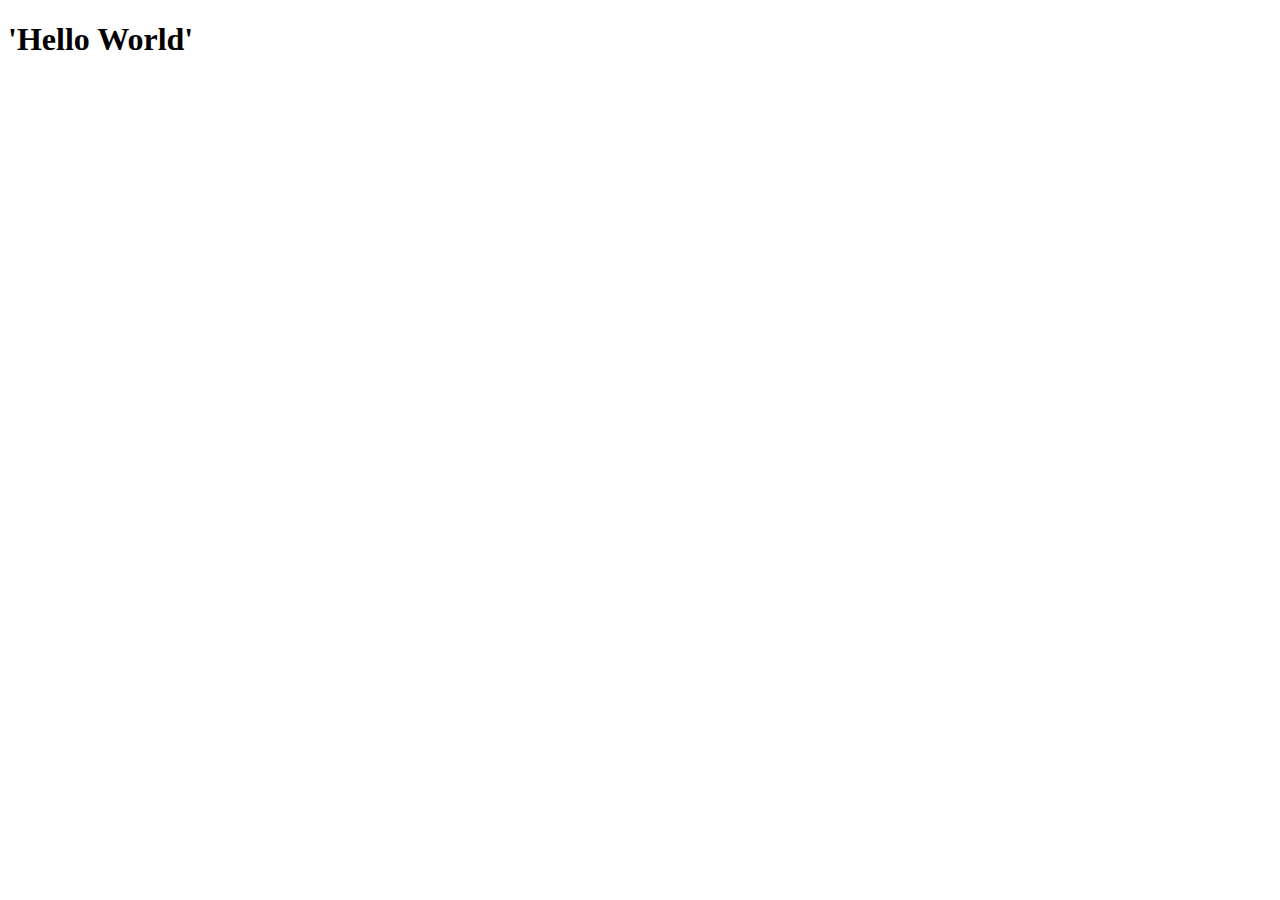
==== index.html @ 09fba4bf "first commit Hello World" ====
<!DOCTYPE html>
<html lang="en">
  <head>
    <meta charset="UTF-8">
    <title>Fork Me! FCC: Test Suite Template</title>
    <link rel="stylesheet" href="css/style.css">
  </head>

  <body>
    <h1>'Hello World'</h1>
    <script src="https://cdn.freecodecamp.org/testable-projects-fcc/v1/bundle.js"></script>

    <!--

    Hello Camper!

    For now, the test suite only works in Chrome!
    Please read the README below in the JS Editor before beginning.
    Feel free to delete this message once you have read it.
    Good luck and Happy Coding!

    - The freeCodeCamp Team

    -->
    <script  src="js/index.js"></script>
  </body>
</html>
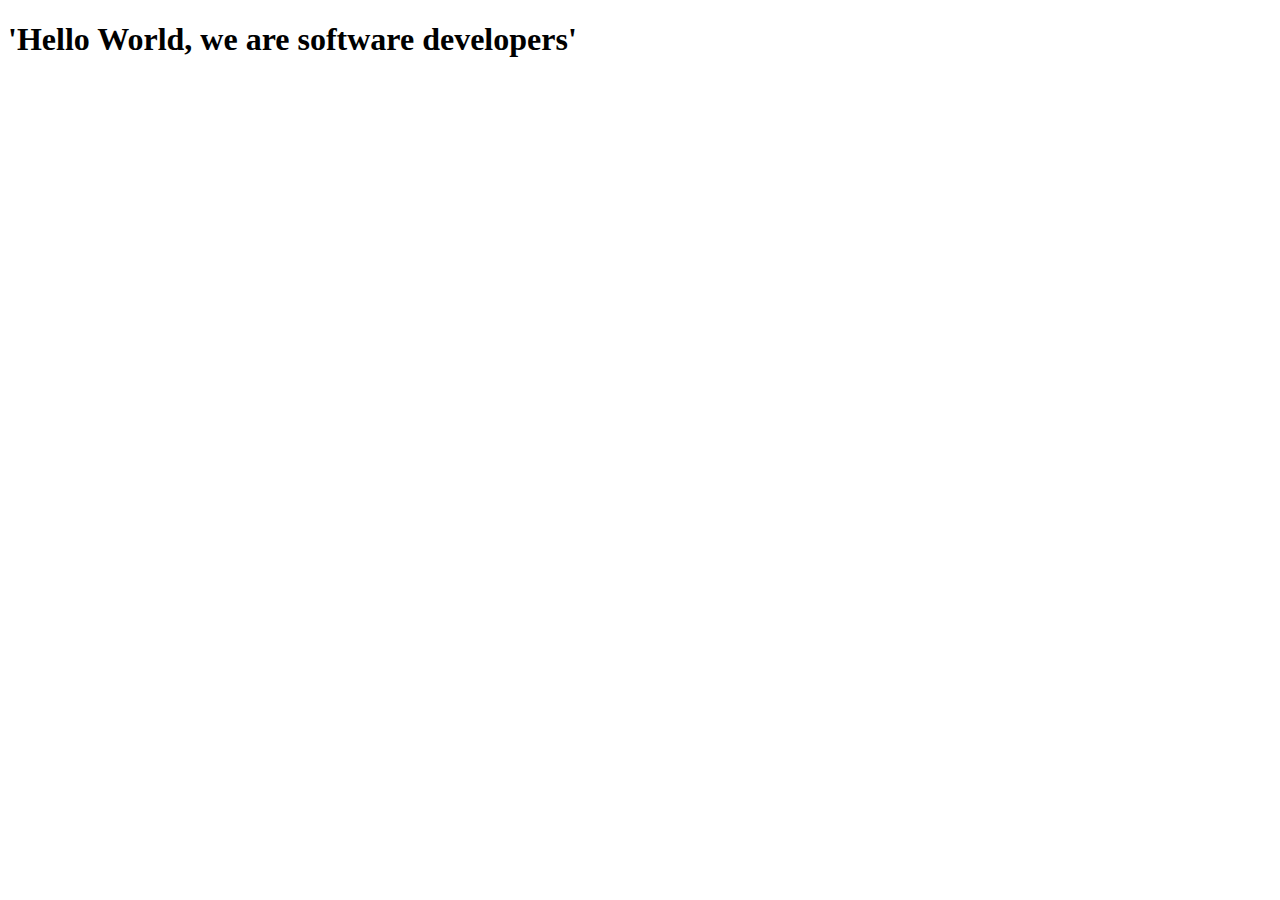
==== commit affbbf08: "second commit" ====
--- a/index.html
+++ b/index.html
@@ -7,7 +7,7 @@
   </head>
 
   <body>
-    <h1>'Hello World'</h1>
+    <h1>'Hello World, we are software developers'</h1>
     <script src="https://cdn.freecodecamp.org/testable-projects-fcc/v1/bundle.js"></script>
 
     <!--
